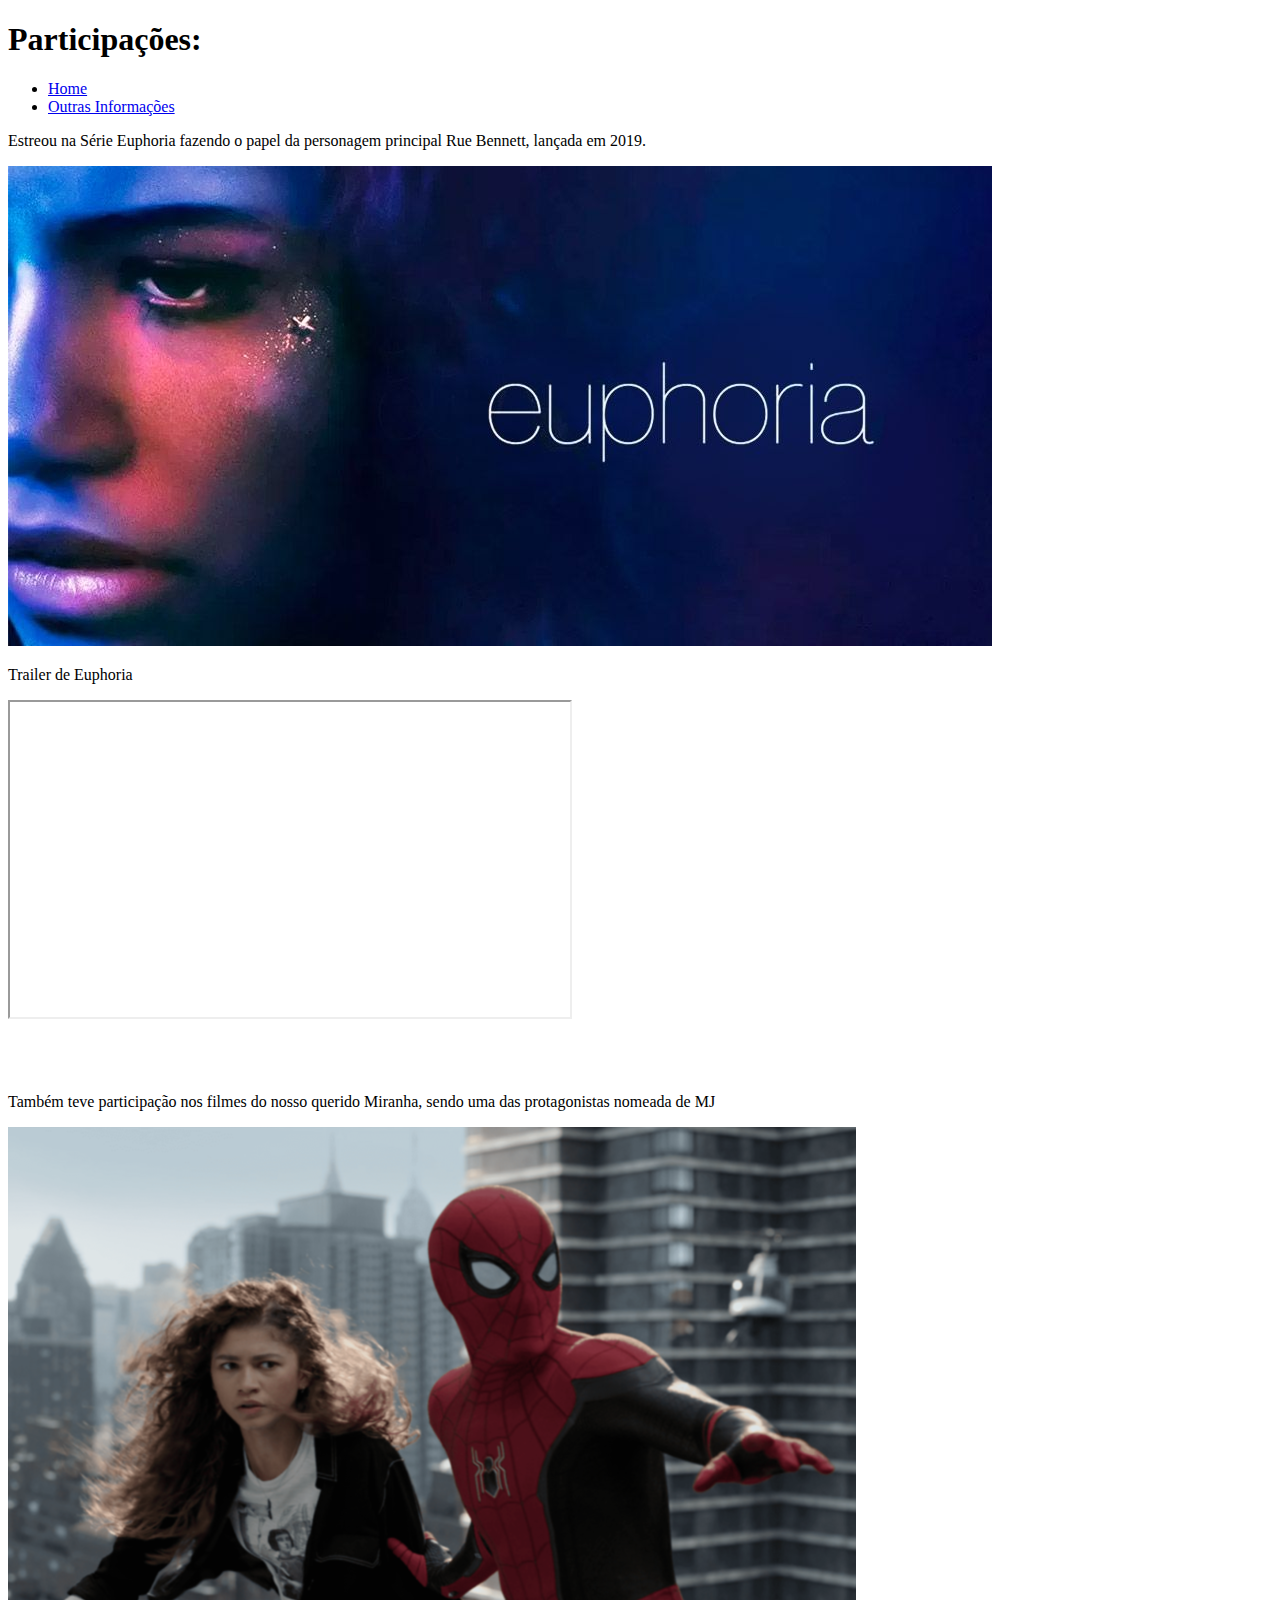
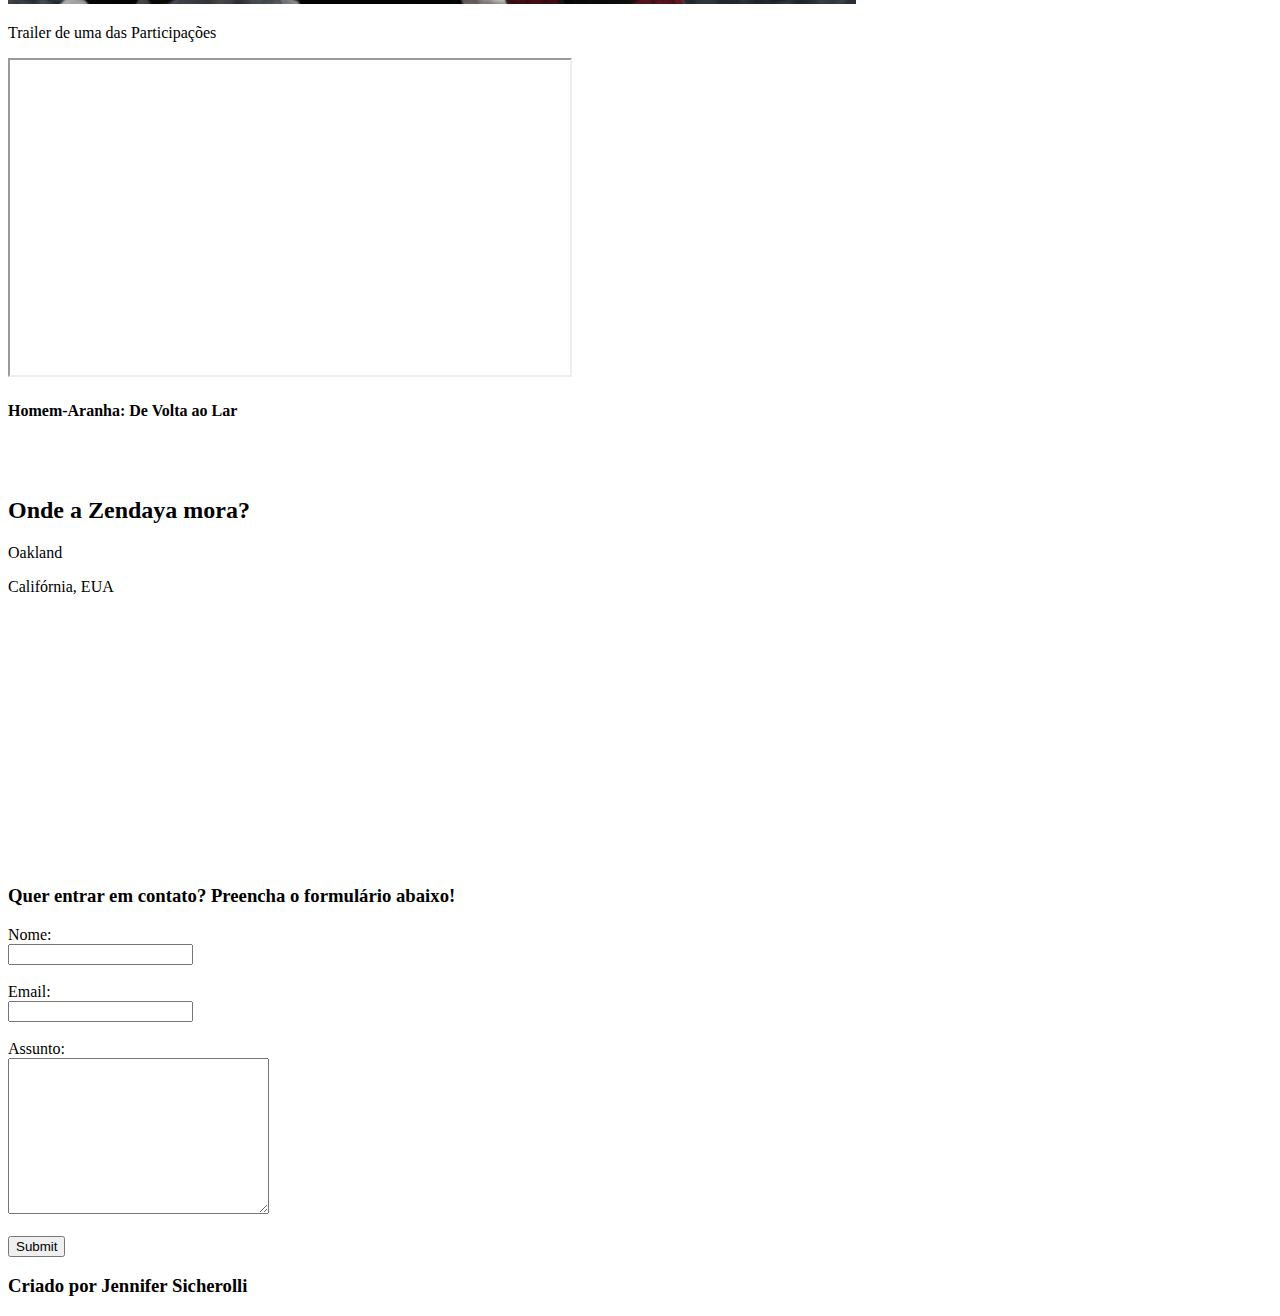
==== participacoes.html @ 9e86cba9 "Aprendendo a linguagem de marcação HTML" ====
<!DOCTYPE html>
<html lang="en">
<head>
    <meta charset="UTF-8">
    <meta http-equiv="X-UA-Compatible" content="IE=edge">
    <meta name="viewport" content="width=device-width, initial-scale=1.0">
    <title>Pagína 2</title>
</head>
<body>
    
    <h1>Participações:</h1>
    <ul>
        <li>
            <a href="index.html">Home</a>
        </li>
        <li>
            <a href="participacoes.html">Outras Informações</a>
        </li>
    </ul>
    
    <p>Estreou na Série Euphoria fazendo o papel da personagem principal Rue Bennett, lançada em 2019.</p>
    
    <img src="./assets/img/euphoria-trilha-sonora.jpg" alt="Capa da Série">
    
    <p>Trailer de Euphoria</p>
    <iframe 
    width="560" 
    height="315" 
    src="https://www.youtube.com/embed/XaiwZrsgWhY" 
    title="YouTube video player" 
    frameborder="50" 
    allow="accelerometer; autoplay; clipboard-write; encrypted-media; gyroscope; picture-in-picture" 
    allowfullscreen></iframe>
    <br>
    <br>
    <br><br>

    <p>Também teve participação nos filmes do nosso querido Miranha, sendo uma das protagonistas nomeada de MJ</p>
    
    <img src="./assets/img/spider-man-no-way-home.png" alt="Zendaya no filme do Homem Aranha">

    <p>Trailer de uma das Participações</p>
    <iframe 
    width="560" 
    height="315" 
    src="https://www.youtube.com/embed/2x-2iYxgMFU" 
    title="YouTube video player" 
    frameborder="50" 
    allow="accelerometer; autoplay; clipboard-write; encrypted-media; gyroscope; picture-in-picture" 
    allowfullscreen></iframe>
    <h4>Homem-Aranha: De Volta ao Lar</h4>

<br><br>
     <h2>Onde a Zendaya mora?</h2>
     <p>Oakland</p>
     <p>Califórnia, EUA</p>
     <iframe src="https://www.google.com/maps/embed?pb=!1m18!1m12!1m3!1d201877.50807108186!2d-122.23530790000001!3d37.75871754999999!2m3!1f0!2f0!3f0!3m2!1i1024!2i768!4f13.1!3m3!1m2!1s0x80857d8b28aaed03%3A0x71b415d535759367!2sOakland%2C%20CA%2C%20EUA!5e0!3m2!1spt-BR!2sbr!4v1655862553015!5m2!1spt-BR!2sbr" 
     width="400" 
     height="250" 
     style="border:0;" 
     allowfullscreen="" 
     loading="lazy" 
     referrerpolicy="no-referrer-when-downgrade"></iframe>
    

<br>
    <h3>Quer entrar em contato? Preencha o formulário abaixo! </h2>
    <form >
        <label for="nome">Nome:</label> <br>
        <input type="text" name="" id="nome">
        <br>
        <br>
        <!--lembrando que br não é uma boa prática-->
        <label for="email">Email:</label> <br>
        <input type="email" id="email">
        <br>
        <br>
        <label for="assunto">Assunto:</label><br>
        <textarea name="assunto" id="assunto" cols="30" rows="10"></textarea>
        <br>
        <br>
        <button>Submit</button>
    </form>
     <h3>Criado por Jennifer Sicherolli</h3>
    
</body>
</html>
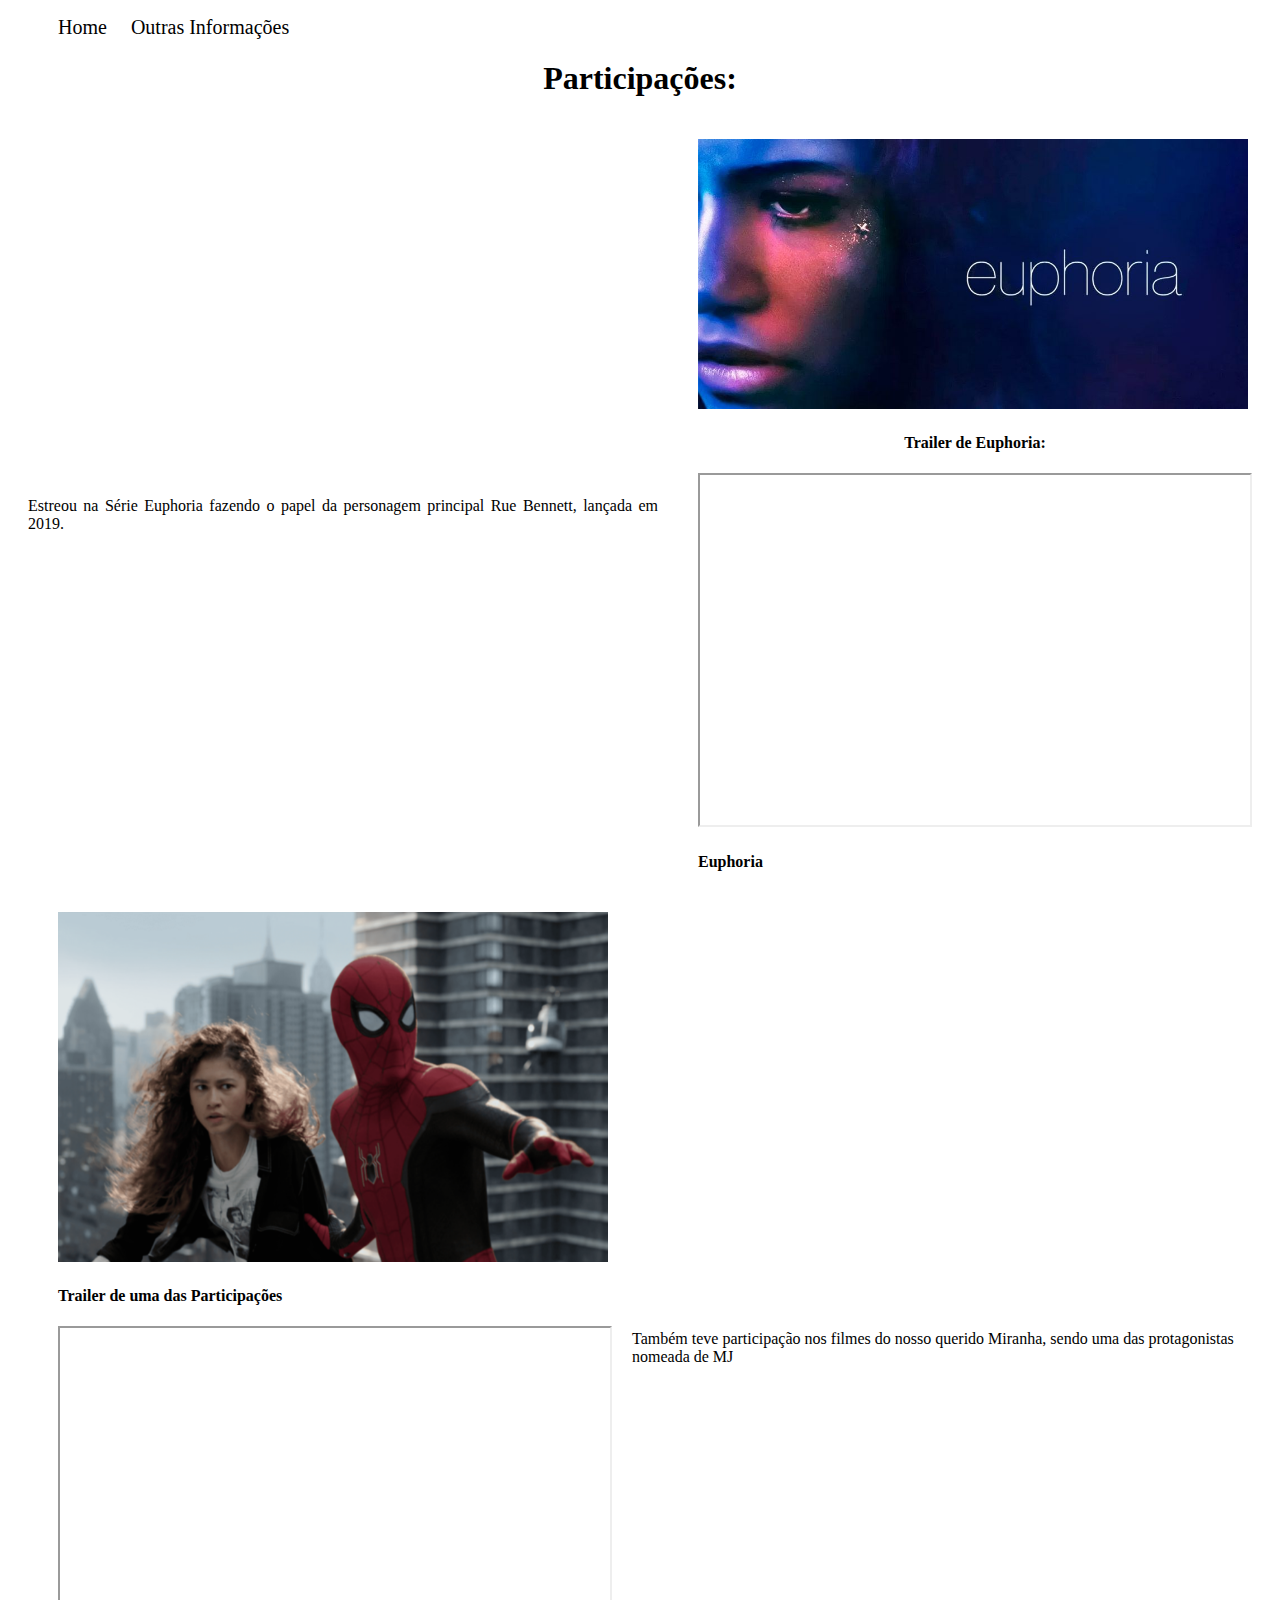
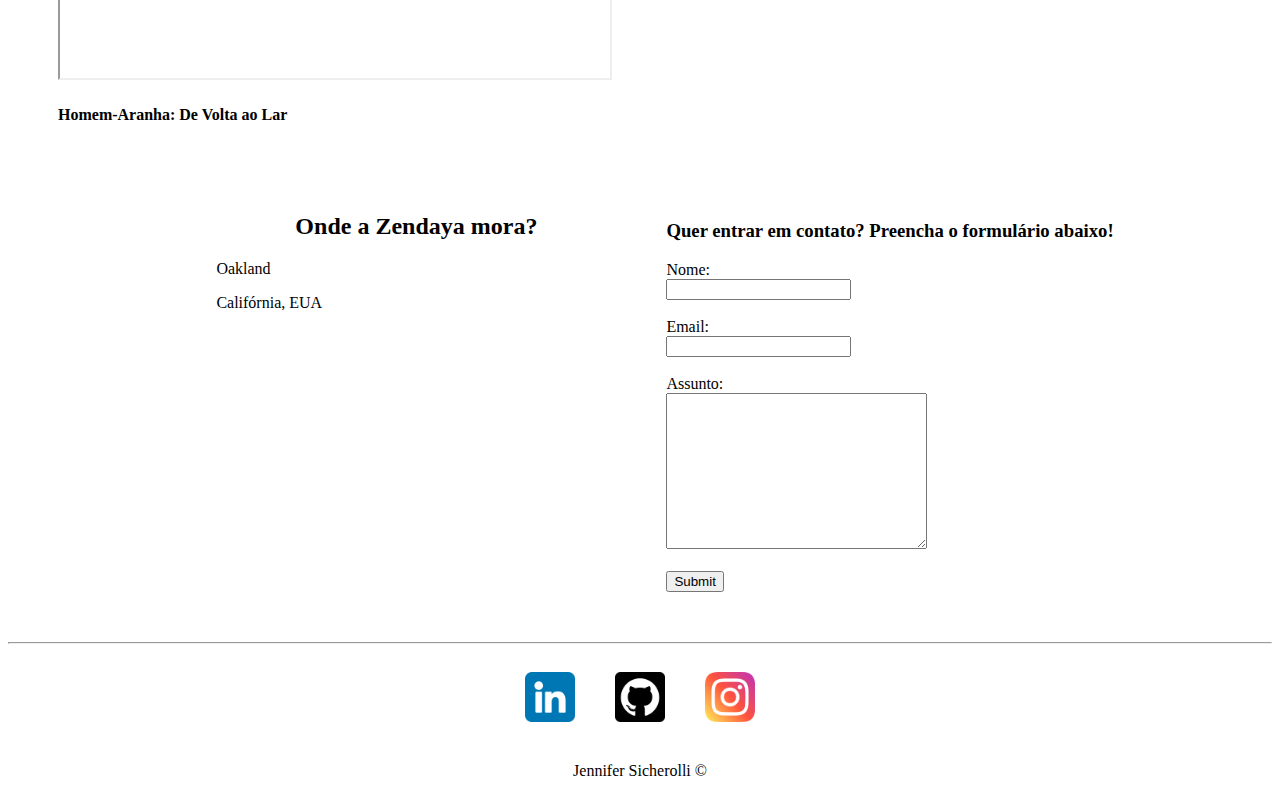
==== commit d4977d39: "Estilizando a página com CSS" ====
--- a/participacoes.html
+++ b/participacoes.html
@@ -5,11 +5,11 @@
     <meta http-equiv="X-UA-Compatible" content="IE=edge">
     <meta name="viewport" content="width=device-width, initial-scale=1.0">
     <title>Pagína 2</title>
+    <link rel="stylesheet" href="assets/css/style.css">
 </head>
 <body>
-    
-    <h1>Participações:</h1>
-    <ul>
+
+    <ul id="menu">
         <li>
             <a href="index.html">Home</a>
         </li>
@@ -17,30 +17,44 @@
             <a href="participacoes.html">Outras Informações</a>
         </li>
     </ul>
+
+    <h1 class="center">Participações:</h1>
     
-    <p>Estreou na Série Euphoria fazendo o papel da personagem principal Rue Bennett, lançada em 2019.</p>
+    <div class="container">
+
+    <div class="p-20">
+       <p class="justify">Estreou na Série Euphoria fazendo o papel da personagem principal Rue Bennett, lançada em 2019.</p>
+    </div>
+
+    <div class="p-20">
+      <img class="wh2" src="./assets/img/euphoria-trilha-sonora.jpg" alt="Capa da Série">
+      
+      <h4 class="container">Trailer de Euphoria:</h4>
+
+      <iframe 
+      class="wh3"
+      width="560" 
+      height="315" 
+      src="https://www.youtube.com/embed/XaiwZrsgWhY" 
+      title="YouTube video player" 
+      frameborder="50" 
+      allow="accelerometer; autoplay; clipboard-write; encrypted-media; gyroscope; picture-in-picture" 
+      allowfullscreen></iframe>
+      <h4>Euphoria</h4>
+    </div>
     
-    <img src="./assets/img/euphoria-trilha-sonora.jpg" alt="Capa da Série">
-    
-    <p>Trailer de Euphoria</p>
+    </div>
+
+    <div class="container ml-50">
+
+     <div>
+        
+            <img class="wh3" src="./assets/img/spider-man-no-way-home.png" alt="Zendaya no filme do Homem Aranha">
+          
+    <h4>Trailer de uma das Participações</h4>
+
     <iframe 
-    width="560" 
-    height="315" 
-    src="https://www.youtube.com/embed/XaiwZrsgWhY" 
-    title="YouTube video player" 
-    frameborder="50" 
-    allow="accelerometer; autoplay; clipboard-write; encrypted-media; gyroscope; picture-in-picture" 
-    allowfullscreen></iframe>
-    <br>
-    <br>
-    <br><br>
-
-    <p>Também teve participação nos filmes do nosso querido Miranha, sendo uma das protagonistas nomeada de MJ</p>
-    
-    <img src="./assets/img/spider-man-no-way-home.png" alt="Zendaya no filme do Homem Aranha">
-
-    <p>Trailer de uma das Participações</p>
-    <iframe 
+    class="wh3"
     width="560" 
     height="315" 
     src="https://www.youtube.com/embed/2x-2iYxgMFU" 
@@ -48,10 +62,23 @@
     frameborder="50" 
     allow="accelerometer; autoplay; clipboard-write; encrypted-media; gyroscope; picture-in-picture" 
     allowfullscreen></iframe>
-    <h4>Homem-Aranha: De Volta ao Lar</h4>
 
-<br><br>
-     <h2>Onde a Zendaya mora?</h2>
+    <h4 class="mb-60">Homem-Aranha: De Volta ao Lar</h4>
+
+    </div>
+    
+    <div class="p-20">
+        <p classs="justify"> Também teve participação nos filmes do nosso querido Miranha, sendo uma das protagonistas nomeada de MJ</p>
+    </div>
+
+
+    </div>
+
+        <div class="container mb-50">
+
+    <div class="ml-50">
+     <h2 class="center">Onde a Zendaya mora?</h2>
+
      <p>Oakland</p>
      <p>Califórnia, EUA</p>
      <iframe src="https://www.google.com/maps/embed?pb=!1m18!1m12!1m3!1d201877.50807108186!2d-122.23530790000001!3d37.75871754999999!2m3!1f0!2f0!3f0!3m2!1i1024!2i768!4f13.1!3m3!1m2!1s0x80857d8b28aaed03%3A0x71b415d535759367!2sOakland%2C%20CA%2C%20EUA!5e0!3m2!1spt-BR!2sbr!4v1655862553015!5m2!1spt-BR!2sbr" 
@@ -61,8 +88,9 @@
      allowfullscreen="" 
      loading="lazy" 
      referrerpolicy="no-referrer-when-downgrade"></iframe>
+    </div>
     
-
+   <div class="ml-50">
 <br>
     <h3>Quer entrar em contato? Preencha o formulário abaixo! </h2>
     <form >
@@ -81,7 +109,24 @@
         <br>
         <button>Submit</button>
     </form>
-     <h3>Criado por Jennifer Sicherolli</h3>
+
+    </div>
+     </div>
+
+     <hr>
+     <footer class="center">
+
+        <div class="container">
+            <a href="https://www.linkedin.com/in/jennifer-sicherolli-297215168/" target="_blank"><img class="tm-social p-20" src="assets/img/linkedin.png" alt="logo do Linkedin"></a>
+            <a href="https://github.com/jheesicherolli" target="_blank"><img class="tm-social p-20" src="assets/img/github.png" alt="Logo do GitHub"></a>
+            <a href="https://www.instagram.com/jhee_sicherolli/" target="_blank"><img class="tm-social p-20" src="assets/img/instagram.png" alt="Logo do Instagram"></a>
+        </div>
+
+        <p>
+            Jennifer Sicherolli &copy
+        </p>
+
+     </footer>
     
 </body>
 </html>--- a/assets/css/style.css
+++ b/assets/css/style.css
@@ -0,0 +1,101 @@
+/****************Estilos da página index.html*********************/
+.center{
+     text-align: center;
+    /*text-align é para alinhar o texto*/
+}
+
+.container{
+    display:flex;
+    flex-flow: row;
+    /*wrap= para quebrar a linha*/
+    justify-content: center;
+    /*justify-content me permite decidir onde quero alinhar, se é na esquerda, direita...*/
+    align-items: center;
+    /*align-items, alinha os itens, no caso, deixa eles centrados com a imagem*/
+}
+
+#menu li{
+    /*especifiquei que dentro do meu menu quero a lista li (lista não ordenada)*/
+    display: inline;
+    padding: 10px;
+    /*padding = espaçamento interno dentro do meu conteúdo, dentro do elemento, conta o espaço de dentro*/
+    /*magin = conta o espaço de fora do elemento*/
+}
+
+.justify{
+    text-align:justify
+}
+
+#menu li a{
+    /*especifiquei que quero o que está dentro de a, que por sua vez está dentro de li*/
+     text-decoration: none;
+     /*text-decoration: none; = tiro a linha sublinhada*/
+     color: black;
+     font-size: 20px;
+}
+
+#menu li a:hover{
+    /*hover é pra que quando passar o mouse por cima do link ele mude de cor*/
+    color: rgb(221, 8, 139);
+
+}
+
+.p-20{
+    padding: 20px;
+    /*seletor para dizer o tamanho do espaçamento*/
+}
+
+.br-50{
+    border-radius:50%;
+    /*deixa minha imagem redonda*/
+}
+
+.wh{
+    /*estruturo melhor minha imagem*/
+    width: 400px;
+    /*largura*/
+    height: 550px;
+    /*altura*/
+    padding: 30px;
+}
+
+.tm-social{
+    width: 50px;
+    height: 50px
+}
+
+.mb-50{
+    margin-bottom: 50px;
+    /*margin-bottom = margem pra baixo*/
+}
+
+/***********Estilos da página contato.html***************/
+
+.ml-50{
+    margin-left: 50px;
+    /*margem na esquerda*/
+}
+
+.mr-50{
+    margin-right: 50px;
+    
+}
+
+/***********Estilos da página participacoes.html***************/
+
+.wh2{
+   width: 550px;
+   height: 270px;
+   /*configuração das imagens*/
+}
+
+.wh3{
+    width: 550px;
+    height: 350px;
+    /*configuração do vídeo 1º* e da 2º imagem*/
+}
+
+.mb-60{
+    margin-bottom: 60px;
+    /*margin-bottom = margem pra baixo*/
+}
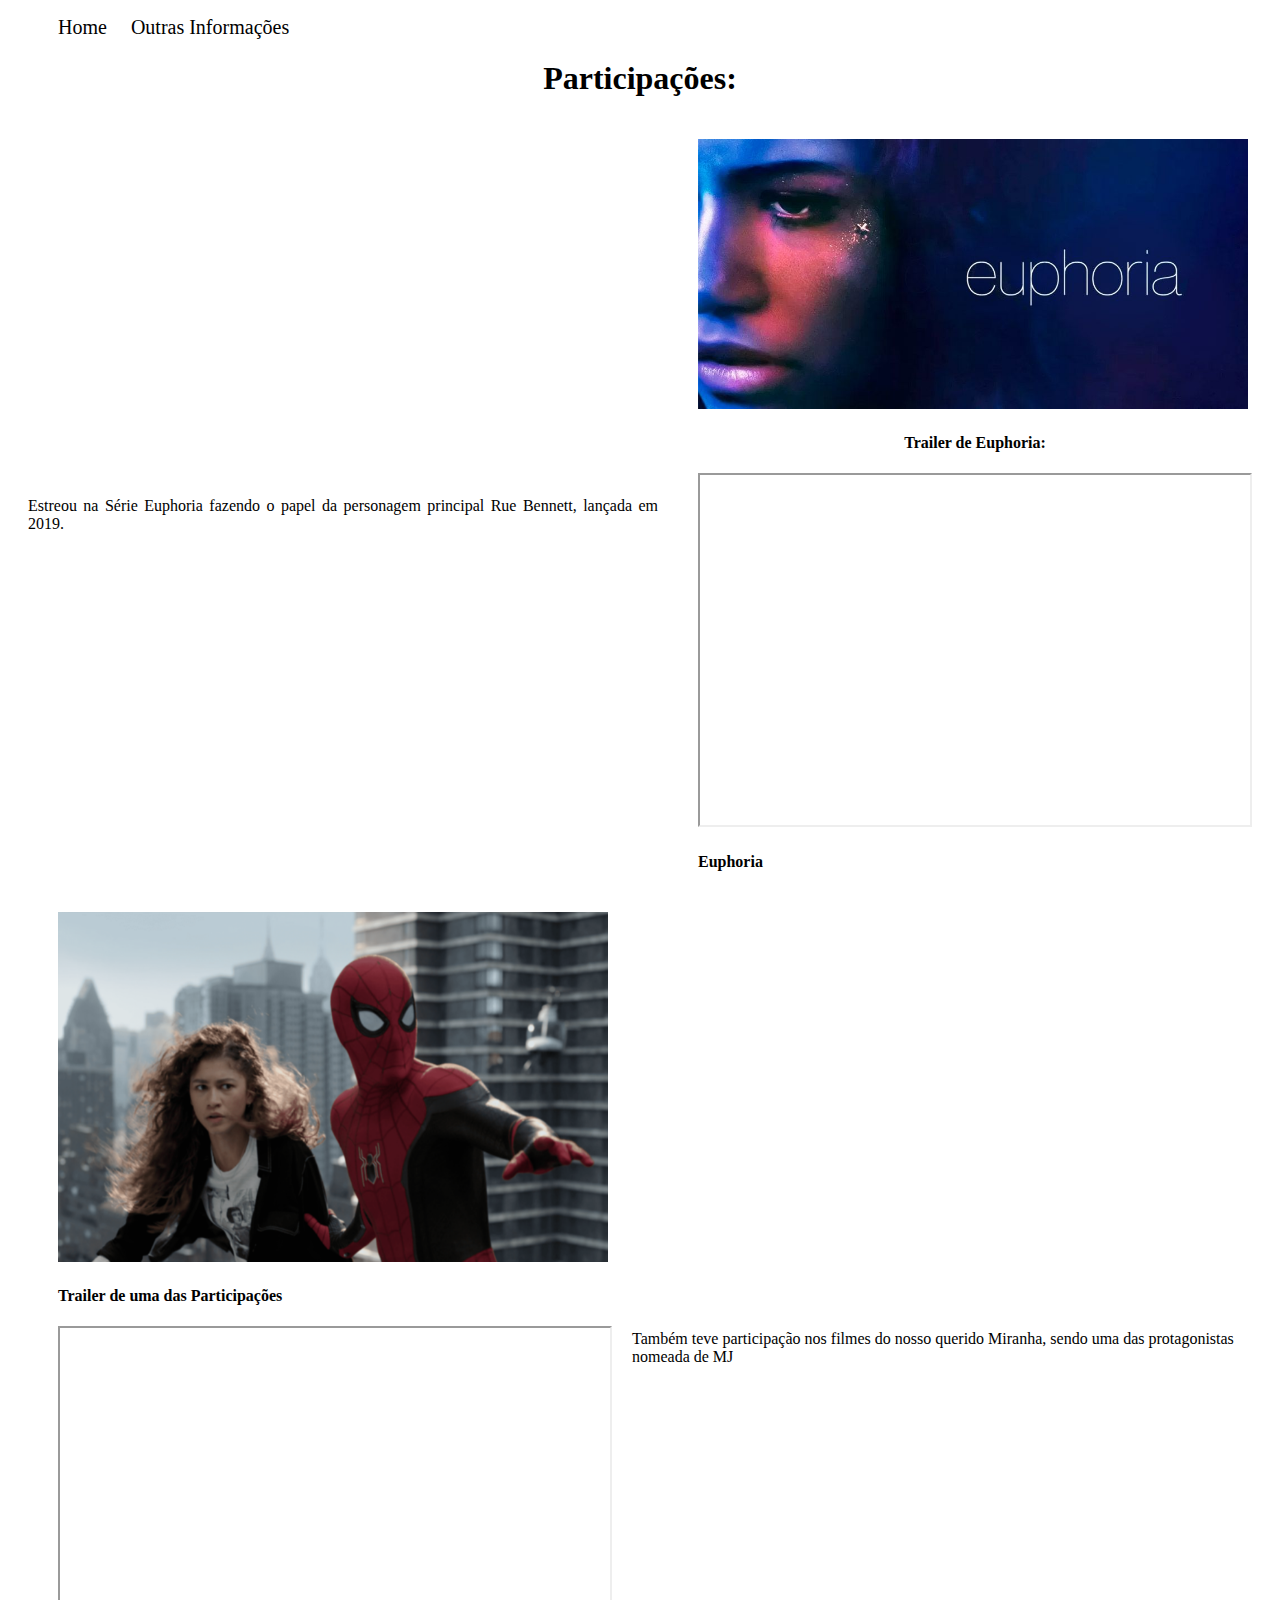
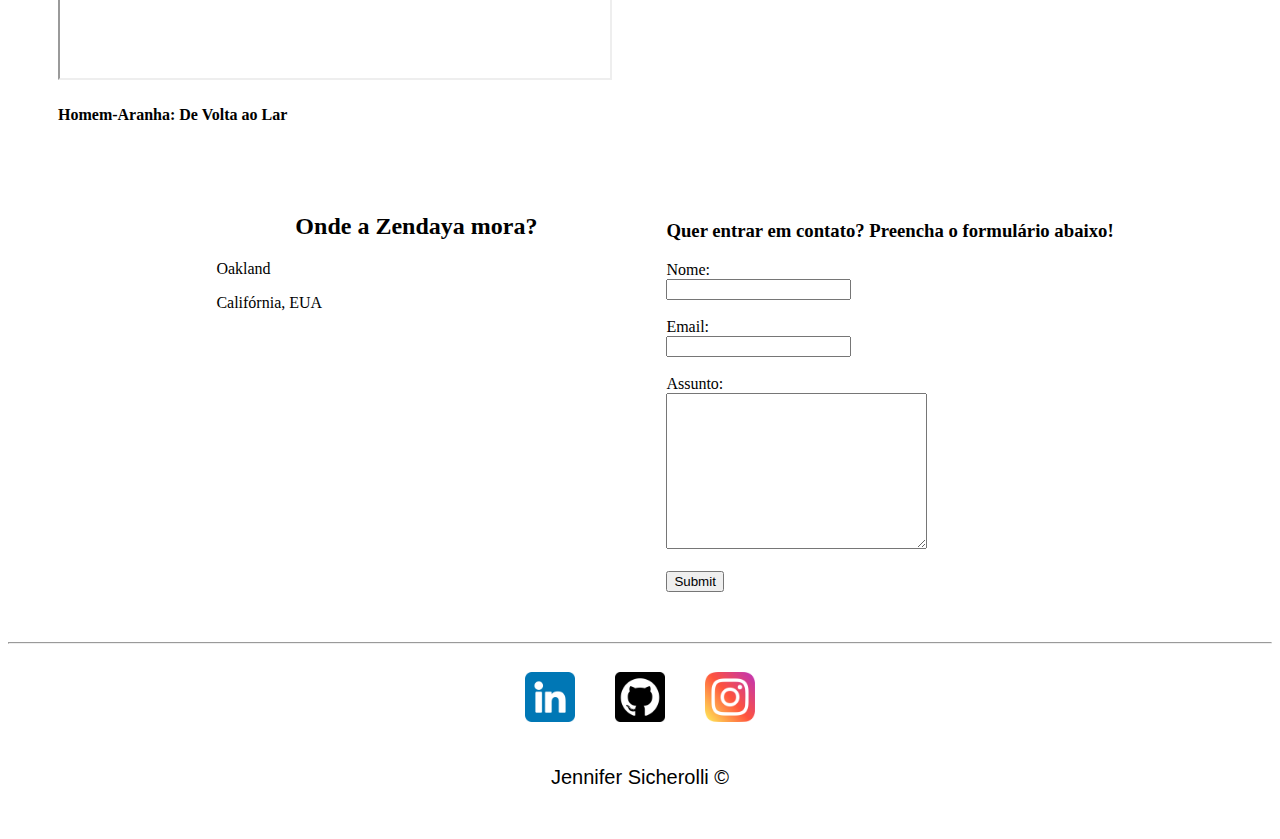
==== commit 9957a333: "Alterações no CSS" ====
--- a/participacoes.html
+++ b/participacoes.html
@@ -122,9 +122,11 @@
             <a href="https://www.instagram.com/jhee_sicherolli/" target="_blank"><img class="tm-social p-20" src="assets/img/instagram.png" alt="Logo do Instagram"></a>
         </div>
 
+        <div class="glass mb-50">
         <p>
             Jennifer Sicherolli &copy
         </p>
+        </div>
 
      </footer>
     
--- a/assets/css/style.css
+++ b/assets/css/style.css
@@ -69,6 +69,31 @@
     /*margin-bottom = margem pra baixo*/
 }
 
+.glass p{
+    font-family: 'Roboto', sans-serif;
+    font-size: 20px;
+    color: black;
+   transition: font-size 3s;
+}
+
+.glass p:hover{
+    font-size: 40px;
+    font-weight: bold;
+    /*font-weight: bold deixa em negrito*/
+    color: rgb(0, 26, 255);
+
+}
+/*
+.glass-2 a img{
+    width: 50px;
+    height: 50px
+}
+
+.glass-2 a img:hover{
+    width: 80px;
+    height: 80px;
+}
+*/
 /***********Estilos da página contato.html***************/
 
 .ml-50{
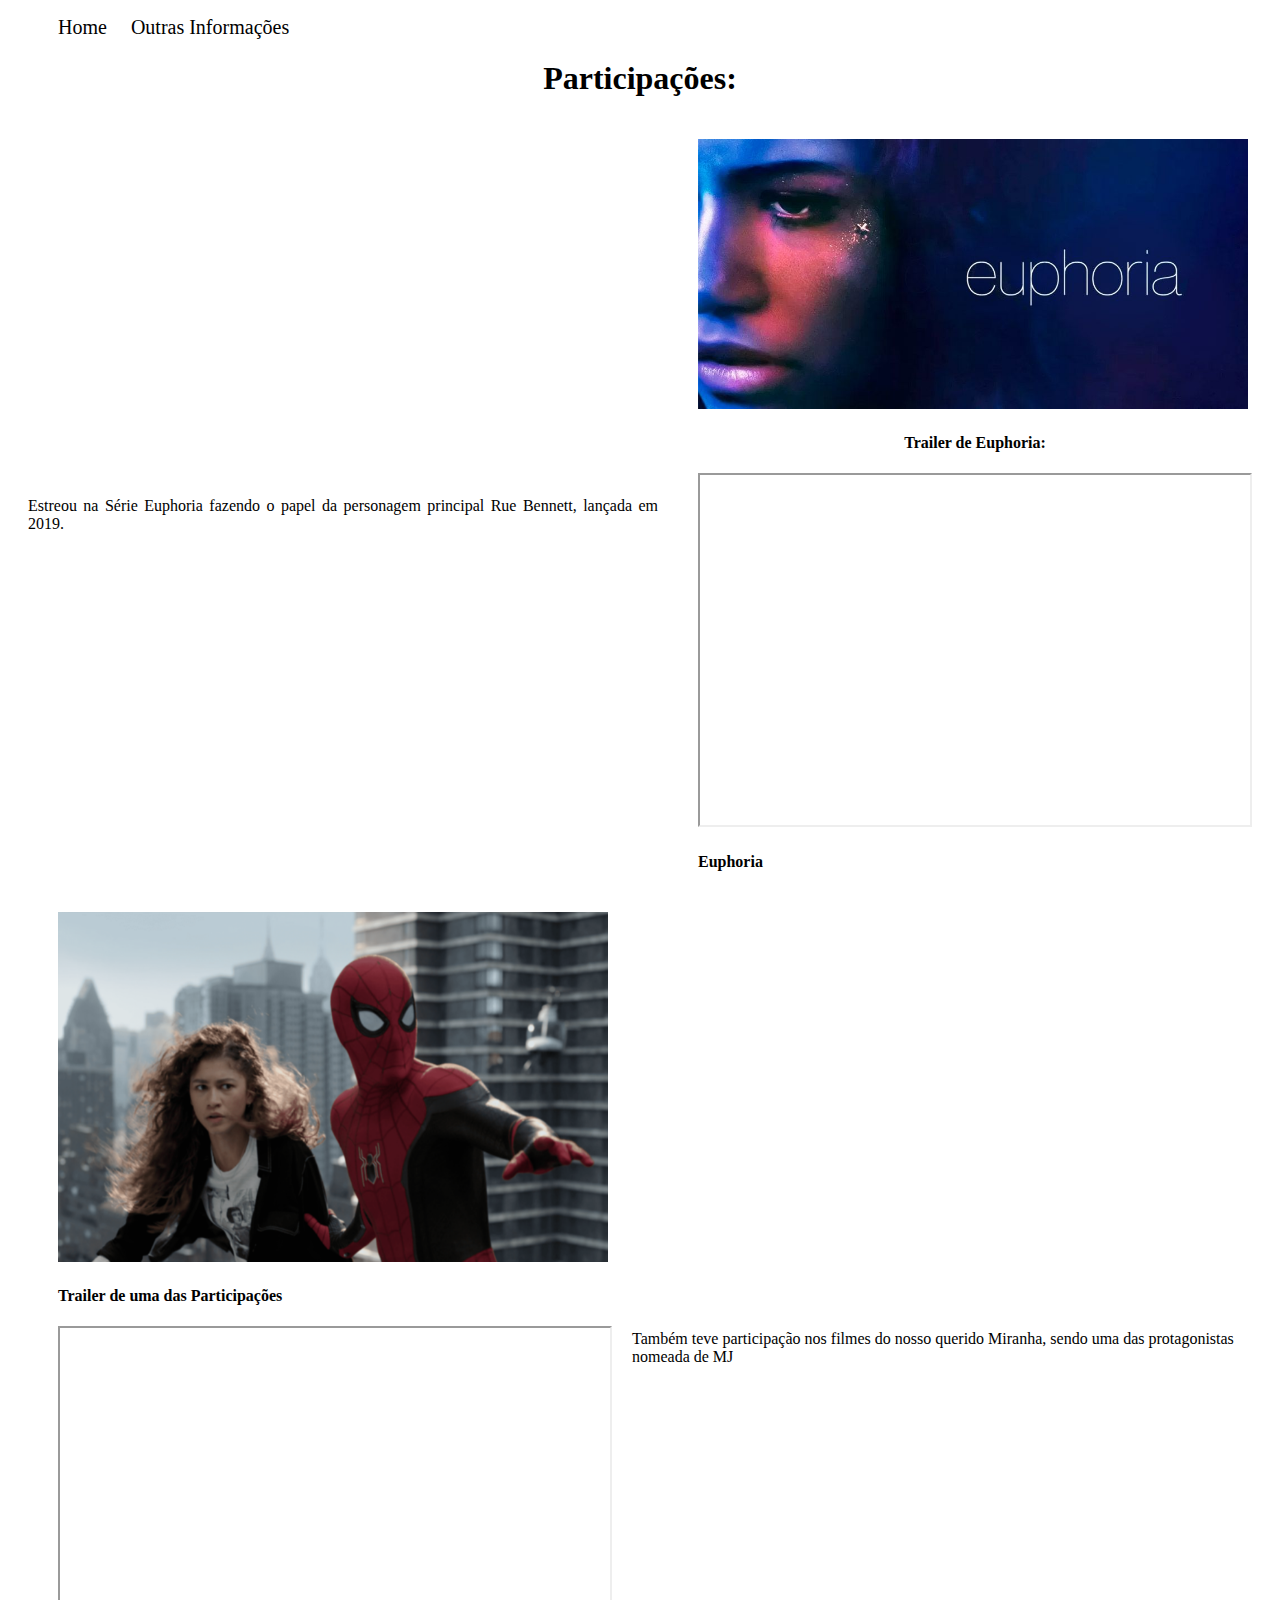
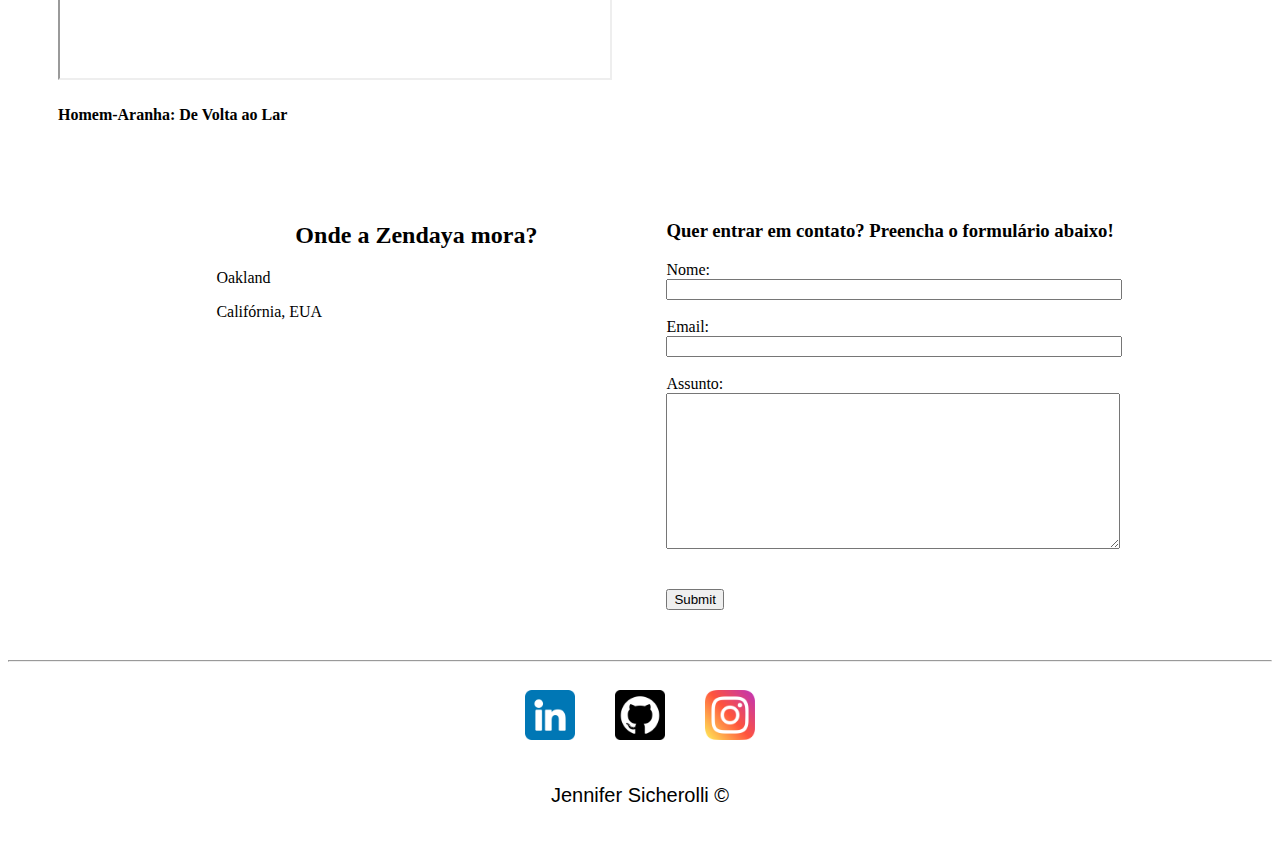
==== commit 2559d877: "Códigos em JavaScript" ====
--- a/participacoes.html
+++ b/participacoes.html
@@ -48,7 +48,6 @@
     <div class="container ml-50">
 
      <div>
-        
             <img class="wh3" src="./assets/img/spider-man-no-way-home.png" alt="Zendaya no filme do Homem Aranha">
           
     <h4>Trailer de uma das Participações</h4>
@@ -87,7 +86,11 @@
      style="border:0;" 
      allowfullscreen="" 
      loading="lazy" 
-     referrerpolicy="no-referrer-when-downgrade"></iframe>
+     referrerpolicy="no-referrer-when-downgrade"
+     id="mapa"
+     onmousemove="mapaZoom()"
+     onmouseout="mapaNormal()"
+     class="tr"></iframe>
     </div>
     
    <div class="ml-50">
@@ -95,19 +98,20 @@
     <h3>Quer entrar em contato? Preencha o formulário abaixo! </h2>
     <form >
         <label for="nome">Nome:</label> <br>
-        <input type="text" name="" id="nome">
-        <br>
+        <input type="text" id="nome" onkeyup = 'validaNome()'>
+        <div id="txtNome"></div>
         <br>
         <!--lembrando que br não é uma boa prática-->
         <label for="email">Email:</label> <br>
-        <input type="email" id="email">
+        <input type="email" id="email" onkeyup = 'validaEmail()'>
+        <div id="txtEmail"></div>
+        <br>
+        <label for="assunto">Assunto:</label><br>
+        <textarea name="assunto" id="assunto" cols="30" rows="10" onkeyup = 'validaAssunto()'></textarea>
+        <div id="txtAssunto"></div>
         <br>
         <br>
-        <label for="assunto">Assunto:</label><br>
-        <textarea name="assunto" id="assunto" cols="30" rows="10"></textarea>
-        <br>
-        <br>
-        <button>Submit</button>
+        <button onclick="enviar()">Submit</button>
     </form>
 
     </div>
@@ -117,10 +121,11 @@
      <footer class="center">
 
         <div class="container">
-            <a href="https://www.linkedin.com/in/jennifer-sicherolli-297215168/" target="_blank"><img class="tm-social p-20" src="assets/img/linkedin.png" alt="logo do Linkedin"></a>
+            <a href="https://www.linkedin.com/in/jennifer-sicherolli-297215168/" target="_blank"><img class="tm-social p-20" src="assets/img/linkedin.png" alt="logo do Linkedin" ></a>
             <a href="https://github.com/jheesicherolli" target="_blank"><img class="tm-social p-20" src="assets/img/github.png" alt="Logo do GitHub"></a>
             <a href="https://www.instagram.com/jhee_sicherolli/" target="_blank"><img class="tm-social p-20" src="assets/img/instagram.png" alt="Logo do Instagram"></a>
         </div>
+    </style>
 
         <div class="glass mb-50">
         <p>
@@ -129,6 +134,8 @@
         </div>
 
      </footer>
+
+     <script src="assets/js/script.js"> </script>
     
 </body>
 </html>--- a/assets/css/style.css
+++ b/assets/css/style.css
@@ -124,3 +124,7 @@
     margin-bottom: 60px;
     /*margin-bottom = margem pra baixo*/
 }
+
+.tr{
+    transition: 2s;
+}